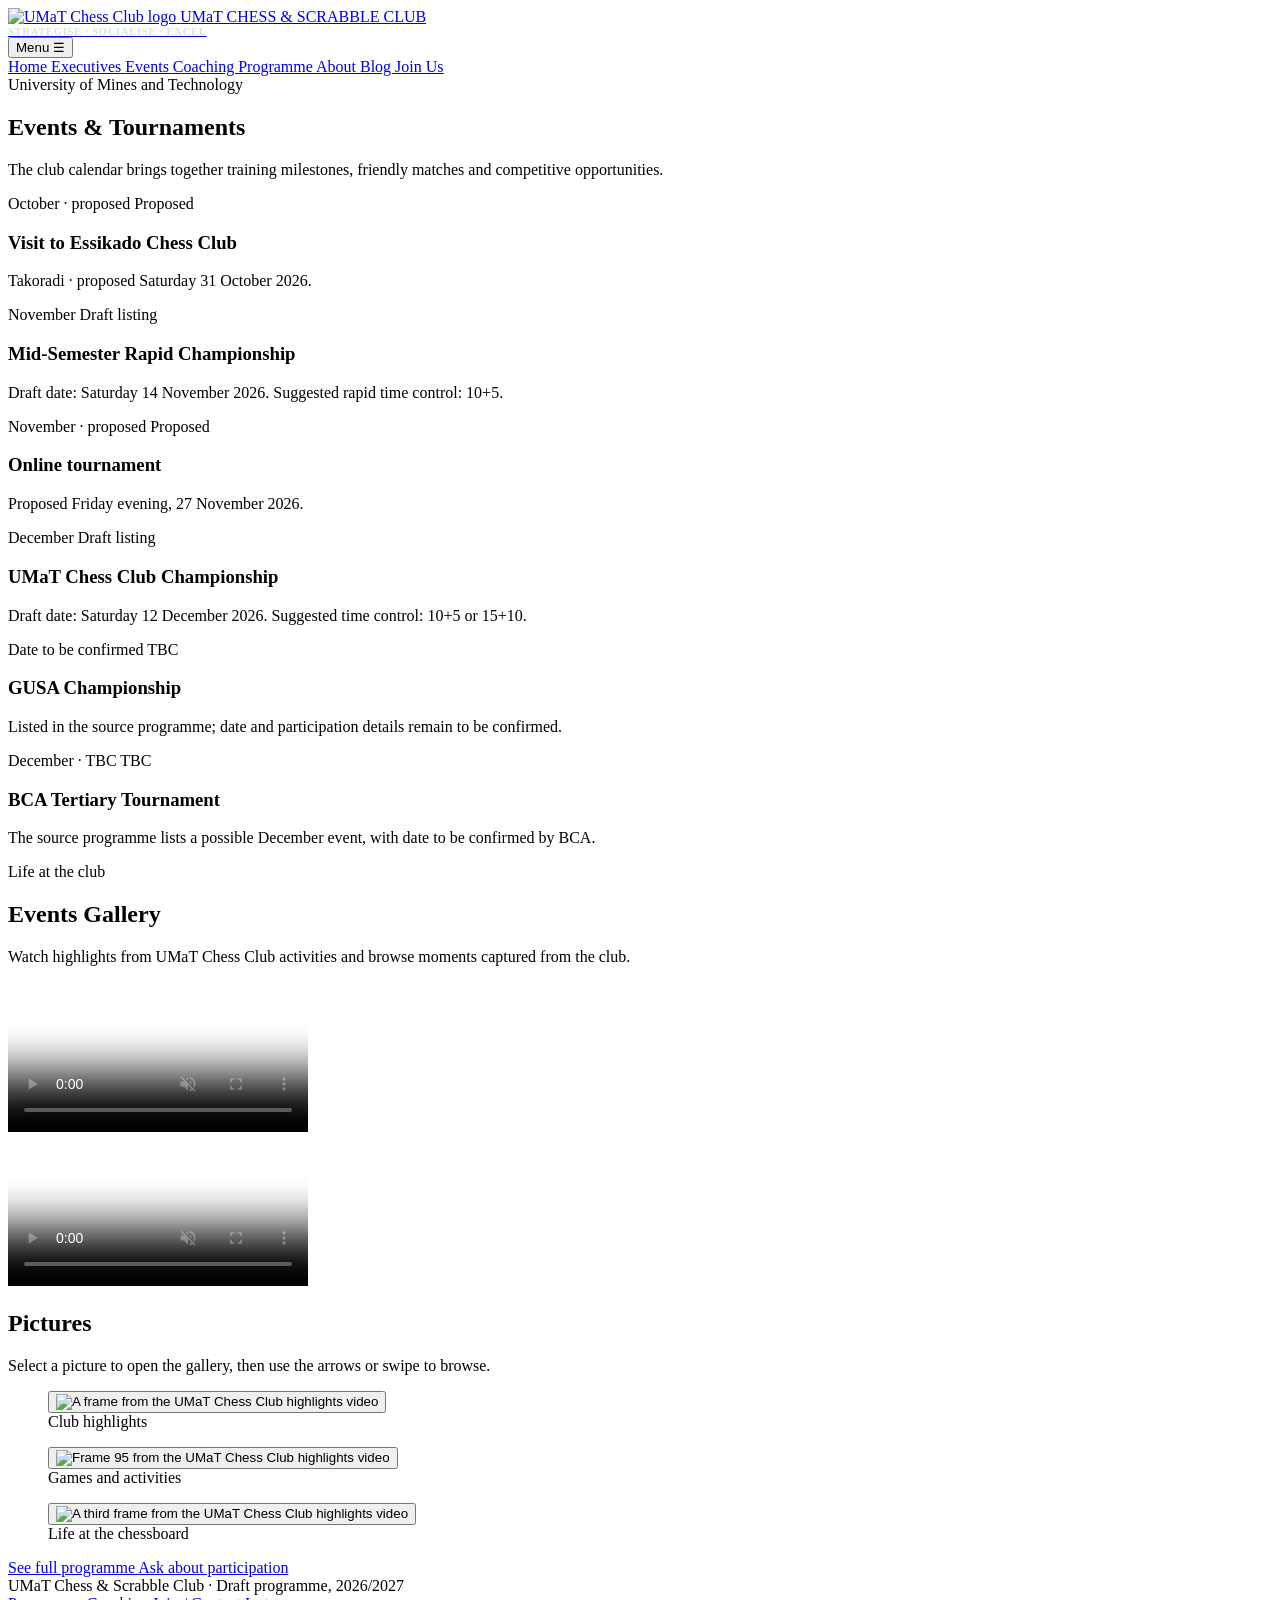
==== events.html @ 36002716 "Update second events gallery image" ====
<!doctype html>
<html lang="en">
 <head>
  <meta charset="utf-8"/>
  <meta content="width=device-width,initial-scale=1" name="viewport"/>
  <meta content="#0d3d2a" name="theme-color"/>
  <title>
   Events | UMaT Chess &amp; Scrabble Club
  </title>
  <link href="assets/style.css" rel="stylesheet"/>
  <script defer="" src="assets/site.js">
  </script>
 </head>
 <body>
  <div class="topline">
  </div>
  <header>
   <div class="wrap nav">
    <a class="brand" href="index.html">
     <span class="crest">
      <img alt="UMaT Chess Club logo" src="assets/umat-chess-club-logo.png"/>
     </span>
     <span>
      UMaT CHESS &amp; SCRABBLE CLUB
      <small style="display:block;font-size:.65rem;letter-spacing:.08em;color:#d7e4d9;font-weight:600">
       STRATEGISE &middot; SOCIALISE &middot; EXCEL
      </small>
     </span>
    </a>
    <button aria-expanded="false" aria-label="Toggle navigation" class="menu">
     Menu ☰
    </button>
    <nav aria-label="Main navigation" class="navlinks">
     <a href="index.html">
      Home
     </a>
     <a href="executives.html">
      Executives
     </a>
     <a aria-current="page" class="active" href="events.html">
      Events
     </a>
     <a href="training.html">
      Coaching
     </a>
     <a href="programme.html">
      Programme
     </a>
     <a href="about.html">
      About
     </a>
     <a href="blog.html">
      Blog
     </a>
     <a class="nav-join" href="join.html">
      Join Us
     </a>
    </nav>
   </div>
  </header>
  <section class="pagehead has-chess-image">
   <div class="wrap">
    <div class="eyebrow">
     University of Mines and Technology
    </div>
    <h1>
     Events &amp; Tournaments
    </h1>
    <p>
     The club calendar brings together training milestones, friendly matches and competitive opportunities.
    </p>
   </div>
  </section>
  <main class="section">
   <div class="wrap">
    <div class="grid">
     <article class="card event-card">
      <div class="event-top">
       <span class="eyebrow">
        October &middot; proposed
       </span>
       <span class="pill">
        Proposed
       </span>
      </div>
      <h3>
       Visit to Essikado Chess Club
      </h3>
      <p>
       Takoradi &middot; proposed Saturday 31 October 2026.
      </p>
     </article>
     <article class="card event-card">
      <div class="event-top">
       <span class="eyebrow">
        November
       </span>
       <span class="pill">
        Draft listing
       </span>
      </div>
      <h3>
       Mid-Semester Rapid Championship
      </h3>
      <p>
       Draft date: Saturday 14 November 2026. Suggested rapid time control: 10+5.
      </p>
     </article>
     <article class="card event-card">
      <div class="event-top">
       <span class="eyebrow">
        November &middot; proposed
       </span>
       <span class="pill">
        Proposed
       </span>
      </div>
      <h3>
       Online tournament
      </h3>
      <p>
       Proposed Friday evening, 27 November 2026.
      </p>
     </article>
     <article class="card event-card">
      <div class="event-top">
       <span class="eyebrow">
        December
       </span>
       <span class="pill">
        Draft listing
       </span>
      </div>
      <h3>
       UMaT Chess Club Championship
      </h3>
      <p>
       Draft date: Saturday 12 December 2026. Suggested time control: 10+5 or 15+10.
      </p>
     </article>
     <article class="card event-card">
      <div class="event-top">
       <span class="eyebrow">
        Date to be confirmed
       </span>
       <span class="pill">
        TBC
       </span>
      </div>
      <h3>
       GUSA Championship
      </h3>
      <p>
       Listed in the source programme; date and participation details remain to be confirmed.
      </p>
     </article>
     <article class="card event-card">
      <div class="event-top">
       <span class="eyebrow">
        December &middot; TBC
       </span>
       <span class="pill">
        TBC
       </span>
      </div>
      <h3>
       BCA Tertiary Tournament
      </h3>
      <p>
       The source programme lists a possible December event, with date to be confirmed by BCA.
      </p>
     </article>
    </div>

    <section class="event-gallery" aria-labelledby="event-gallery-title">
      <div class="section-heading">
        <div class="eyebrow">Life at the club</div>
        <h2 id="event-gallery-title">Events Gallery</h2>
        <p>Watch highlights from UMaT Chess Club activities and browse moments captured from the club.</p>
      </div>
      <div class="gallery-videos">
        <article class="gallery-video card">
          <video autoplay muted loop playsinline controls preload="metadata"
                 poster="assets/gallery/club-video-still-1.jpg"
                 aria-label="UMaT Chess Club highlights video one">
            <source src="assets/gallery/umat-club-highlights.mp4" type="video/mp4">
            Your browser does not support embedded video.
          </video>

        </article>
        <article class="gallery-video card">
          <video autoplay muted loop playsinline controls preload="metadata"
                 poster="assets/gallery/club-video-still-25.jpg"
                 aria-label="UMaT Chess Club highlights video two">
            <source src="assets/gallery/umat-club-highlights2.mp4" type="video/mp4">
            Your browser does not support embedded video.
          </video>
        </article>
      </div>
      <div class="section-heading pictures-heading">
        <h2 id="club-pictures-title">Pictures</h2>
        <p>Select a picture to open the gallery, then use the arrows or swipe to browse.</p>
      </div>
      <div class="gallery-photos" aria-labelledby="club-pictures-title">
        <figure class="gallery-photo">
          <button class="gallery-photo-open" type="button" aria-label="Open picture: A frame from the UMaT Chess Club highlights video" data-gallery-image="assets/gallery/club-video-still-25.jpg" data-gallery-alt="A frame from the UMaT Chess Club highlights video">
            <img src="assets/gallery/club-video-still-25.jpg" alt="A frame from the UMaT Chess Club highlights video" loading="lazy">
          </button>
          <figcaption>Club highlights</figcaption>
        </figure>
        <figure class="gallery-photo">
          <button class="gallery-photo-open" type="button" aria-label="Open picture: Frame 95 from the UMaT Chess Club highlights video" data-gallery-image="assets/gallery/club-video-still-95.jpg" data-gallery-alt="Frame 95 from the UMaT Chess Club highlights video">
            <img src="assets/gallery/club-video-still-95.jpg" alt="Frame 95 from the UMaT Chess Club highlights video" loading="lazy">
          </button>
          <figcaption>Games and activities</figcaption>
        </figure>
        <figure class="gallery-photo">
          <button class="gallery-photo-open" type="button" aria-label="Open picture: A third frame from the UMaT Chess Club highlights video" data-gallery-image="assets/gallery/club-video-still-70.jpg" data-gallery-alt="A third frame from the UMaT Chess Club highlights video">
            <img src="assets/gallery/club-video-still-70.jpg" alt="A third frame from the UMaT Chess Club highlights video" loading="lazy">
          </button>
          <figcaption>Life at the chessboard</figcaption>
        </figure>
      </div>
    </section>

    <div class="actions">
     <a class="btn primary" href="programme.html">
      See full programme
     </a>
     <a class="btn" href="join.html">
      Ask about participation
     </a>
    </div>
   </div>

    <div class="gallery-lightbox" id="gallery-lightbox" hidden role="dialog" aria-modal="true" aria-label="Club picture gallery">
      <button class="gallery-lightbox-close" type="button" aria-label="Close gallery">&times;</button>
      <button class="gallery-lightbox-prev" type="button" aria-label="Previous picture">&#10094;</button>
      <figure class="gallery-lightbox-content">
        <img id="gallery-lightbox-image" src="" alt="">
        <figcaption id="gallery-lightbox-caption"></figcaption>
      </figure>
      <button class="gallery-lightbox-next" type="button" aria-label="Next picture">&#10095;</button>
      <p class="gallery-lightbox-count" id="gallery-lightbox-count" aria-live="polite"></p>
    </div>
    <script>
      (() => {
        const triggers = [...document.querySelectorAll('.gallery-photo-open')];
        const modal = document.getElementById('gallery-lightbox');
        if (!triggers.length || !modal) return;
        const image = document.getElementById('gallery-lightbox-image');
        const caption = document.getElementById('gallery-lightbox-caption');
        const count = document.getElementById('gallery-lightbox-count');
        let activeIndex = 0;
        let lastFocus = null;

        function showPicture(index) {
          activeIndex = (index + triggers.length) % triggers.length;
          const trigger = triggers[activeIndex];
          image.src = trigger.dataset.galleryImage;
          image.alt = trigger.dataset.galleryAlt || '';
          caption.textContent = trigger.closest('.gallery-photo')?.querySelector('figcaption')?.textContent || '';
          count.textContent = `${activeIndex + 1} / ${triggers.length}`;
        }
        function openGallery(index) {
          lastFocus = document.activeElement;
          showPicture(index);
          modal.hidden = false;
          document.body.classList.add('gallery-lightbox-open');
          modal.querySelector('.gallery-lightbox-close').focus();
        }
        function closeGallery() {
          modal.hidden = true;
          document.body.classList.remove('gallery-lightbox-open');
          if (lastFocus) lastFocus.focus();
        }
        triggers.forEach((trigger, index) => trigger.addEventListener('click', () => openGallery(index)));
        modal.querySelector('.gallery-lightbox-close').addEventListener('click', closeGallery);
        modal.querySelector('.gallery-lightbox-prev').addEventListener('click', () => showPicture(activeIndex - 1));
        modal.querySelector('.gallery-lightbox-next').addEventListener('click', () => showPicture(activeIndex + 1));
        modal.addEventListener('click', event => { if (event.target === modal) closeGallery(); });
        document.addEventListener('keydown', event => {
          if (modal.hidden) return;
          if (event.key === 'Escape') closeGallery();
          if (event.key === 'ArrowLeft') {
            event.preventDefault();
            showPicture(activeIndex - 1);
          }
          if (event.key === 'ArrowRight') {
            event.preventDefault();
            showPicture(activeIndex + 1);
          }
        });
        let touchStartX = null;
        modal.addEventListener('touchstart', event => { touchStartX = event.changedTouches[0].screenX; }, {passive:true});
        modal.addEventListener('touchend', event => {
          if (touchStartX === null) return;
          const delta = event.changedTouches[0].screenX - touchStartX;
          if (Math.abs(delta) > 45) showPicture(activeIndex + (delta < 0 ? 1 : -1));
          touchStartX = null;
        }, {passive:true});
      })();
    </script>

   </main>
  <footer>
   <div class="wrap foot">
    <span>
     UMaT Chess &amp; Scrabble Club &middot; Draft programme, 2026/2027
    </span>
    <div class="footlinks">
     <a href="programme.html">
      Programme
     </a>
     <a href="training.html">
      Coaching
     </a>
     <a href="join.html">
      Join / Contact
     </a>
     <a href="https://www.instagram.com/umatchessclub/" target="_blank" rel="noopener noreferrer">
      Instagram
     </a>
    </div>
   </div>
  </footer>
 </body>
</html>
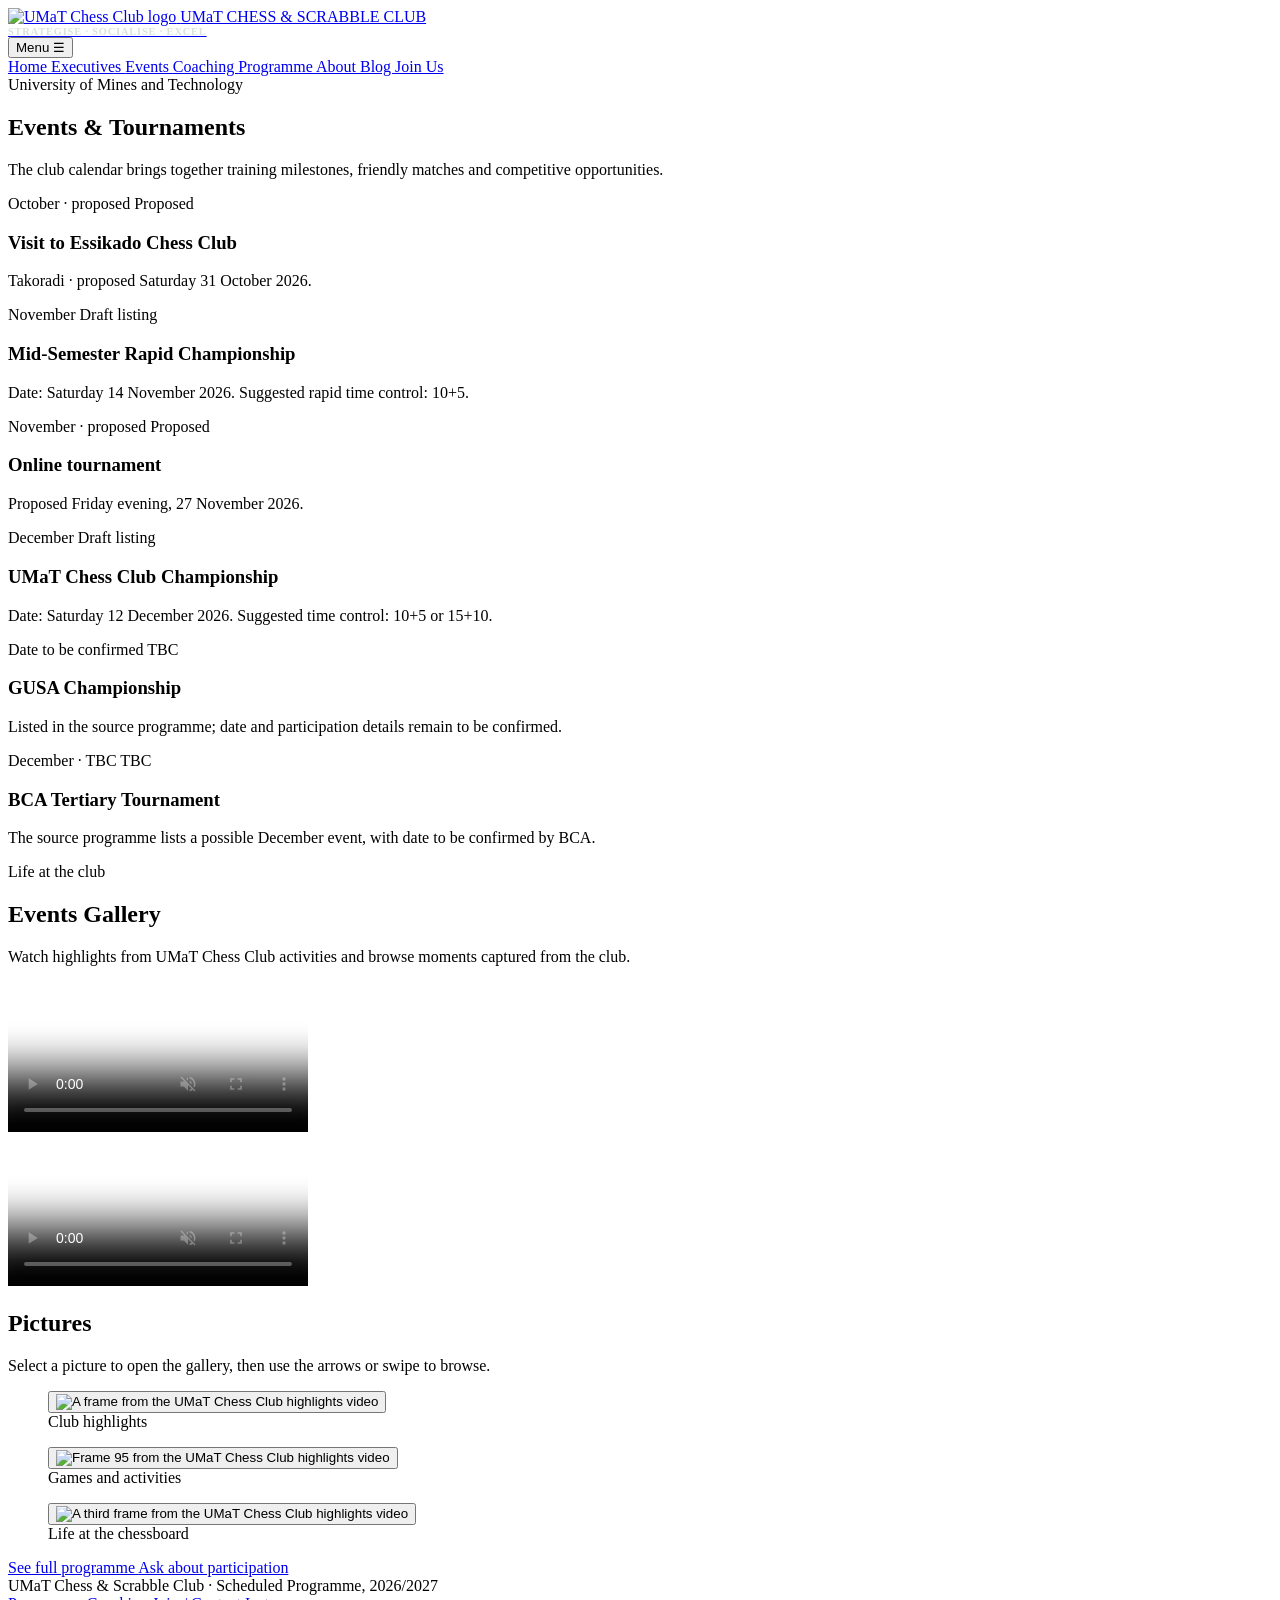
==== commit 7163c92c: "Update event dates from 'Draft' to 'Scheduled'" ====
--- a/events.html
+++ b/events.html
@@ -103,7 +103,7 @@
        Mid-Semester Rapid Championship
       </h3>
       <p>
-       Draft date: Saturday 14 November 2026. Suggested rapid time control: 10+5.
+       Date: Saturday 14 November 2026. Suggested rapid time control: 10+5.
       </p>
      </article>
      <article class="card event-card">
@@ -135,7 +135,7 @@
        UMaT Chess Club Championship
       </h3>
       <p>
-       Draft date: Saturday 12 December 2026. Suggested time control: 10+5 or 15+10.
+       Date: Saturday 12 December 2026. Suggested time control: 10+5 or 15+10.
       </p>
      </article>
      <article class="card event-card">
@@ -306,7 +306,7 @@
   <footer>
    <div class="wrap foot">
     <span>
-     UMaT Chess &amp; Scrabble Club &middot; Draft programme, 2026/2027
+     UMaT Chess &amp; Scrabble Club &middot; Scheduled Programme, 2026/2027
     </span>
     <div class="footlinks">
      <a href="programme.html">
